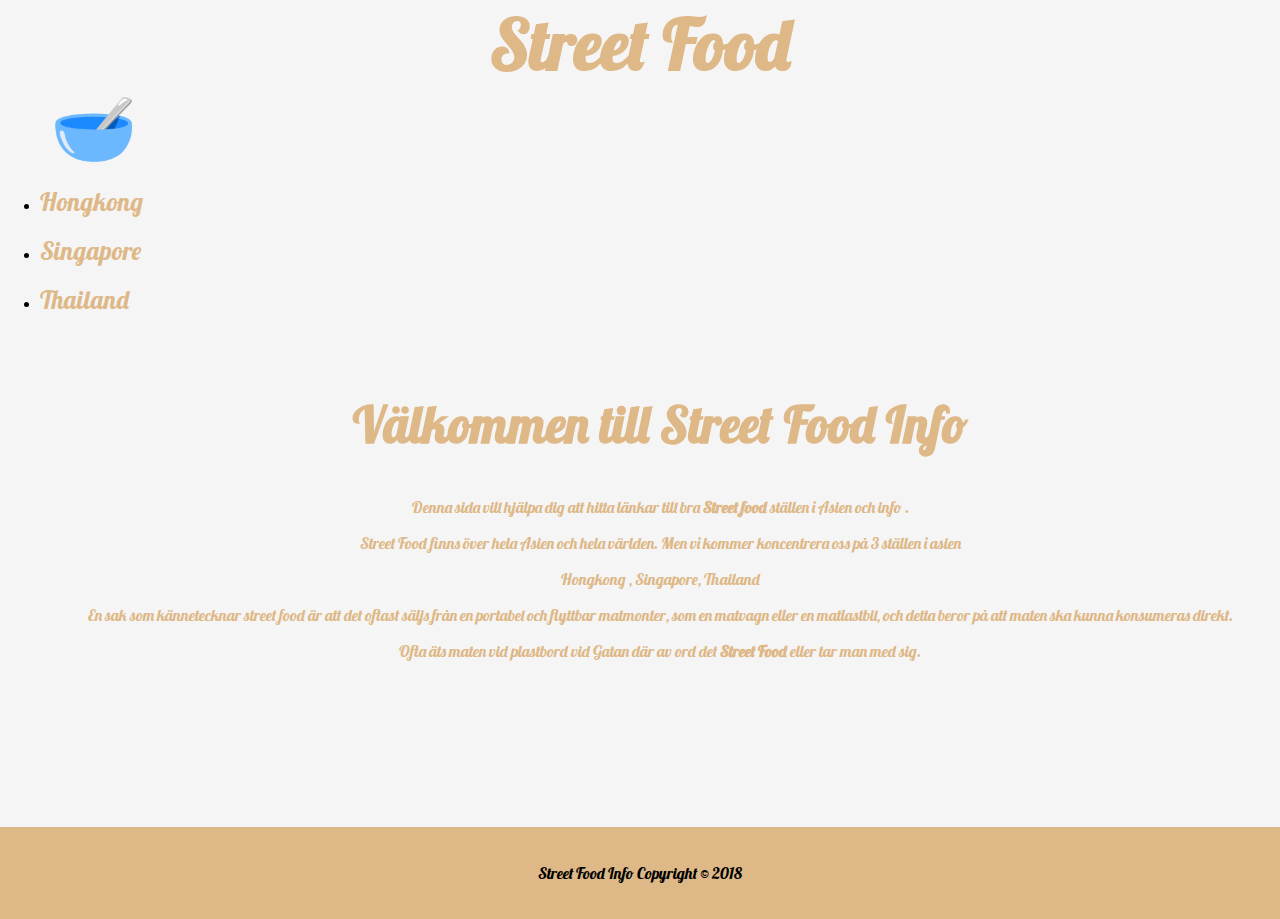
==== index.html @ 173a76e1 "first commit" ====
<!DOCTYPE html>
<html lang="sv">
<head>
	<meta charset="UTF-8">
	<meta name="viewport" content="width=device-width, initial-scale=1.0">
	<meta http-equiv="X-UA-Compatible" content="ie=edge">
	
	<title>sida1</title>
	<link href="https://fonts.googleapis.com/css?family=Lobster" rel="stylesheet">
	<link href='https://fonts.googleapis.com/css?family=Bangers' rel='stylesheet'>
	<link rel="stylesheet" href="style.css">
	<link rel="stylesheet" href="https://use.fontawesome.com/releases/v5.3.1/css/all.css" integrity="sha384-mzrmE5qonljUremFsqc01SB46JvROS7bZs3IO2EmfFsd15uHvIt+Y8vEf7N7fWAU" crossorigin="anonymous">
</head>
<body>
	<!--Landing page-->
	 
	<header class="showcase">
		    
		   
	    
				<h1>Street Food  </h1>
				<span class="bild">&#129379;</span>
				
		 
		
			
			
		
		<nav class="box">
				
			<ul>
				<li><a href="facts.html" target="_blank">Hongkong</a></li>
				 <br>
				<li><a href="about.html" target="_blank">Singapore</a></li>
				<br>
				<li><a href="skola.html" target="_blank">Thailand</a></li>
			</ul>
		</nav>
	</header>	
	

      
	<article >
		
        <div class="box2">
			
			<h2>Välkommen till Street Food Info   </h2>
			   <p>Denna sida vill hjälpa dig att  hitta länkar till bra <strong>Street food </strong> ställen i Asien  och info .</p> 
			   <p>Street Food finns över hela Asien och hela världen. Men vi kommer koncentrera oss på 3 ställen i asien </p>
			   <p>Hongkong , Singapore, Thailand  </p>
			   <p> En  sak som kännetecknar street food är att det oftast säljs från en portabel och flyttbar matmonter,
					som en matvagn eller en matlastbil, och detta beror på att maten ska kunna konsumeras direkt.</p>
				<p>Ofta  äts maten vid plastbord vid Gatan där av ord det <strong>Street Food</strong>  eller tar man med sig. </p>
				<p></p>
		</div>
	</article>


	<footer>
       <p >Street Food Info Copyright &copy; 2018</p>

	   
	</footer>
	
		

	
	   <script src="maria.js"></script>
</body>
</html>
      
       
	
































</body>
</html>
---- style.css ----
body {
    padding: 0;
    margin: auto;
    background-color:whitesmoke;
    font-family: 'Franklin Gothic Medium', 'Arial Narrow', Arial, sans-serif
}





   

.showcase h1 {
     text-align: center;
     color:burlywood;
     margin: auto;
     
     font-family: 'Lobster', cursive;
     font-size: 70px;
     padding:auto;
   
     
   
}



.bild {
    font-size: 70px;
    padding:50px ;
    margin-top:35px;
    
    
    
   
}
header{
    height: 25%;
    width: 100%;
    background-image: url("bilder/street.jpg" );
    background-size: cover;
    position: relative;
    background-position: no-repeat;
   margin: auto;

   padding:auto;
   
 
   
    
    


   

}
a:hover {
    color:red;
}
:any-link{
    color:burlywood;
    font-family: 'Lobster', cursive;
}

header a {
    font-size: 25px;
    text-decoration: none;
    
    
    
}


h2 {
    font-family: 'Lobster', cursive;
    font-size: 50px;
}



.box2 {
    padding: 20px;
    width: 100%;
    height: 80%;
    font-family: 'Lobster', cursive; 
    text-align: center;
    color:burlywood;
   
  
}
article {
    width: 100%;
    text-align: center;
    margin: auto;
}
p{
    font-family: 'Lobster', cursive;  
}

    


footer{
    padding:20px;
    margin-top:130px;
    text-align: center;
    background-color:burlywood;
}
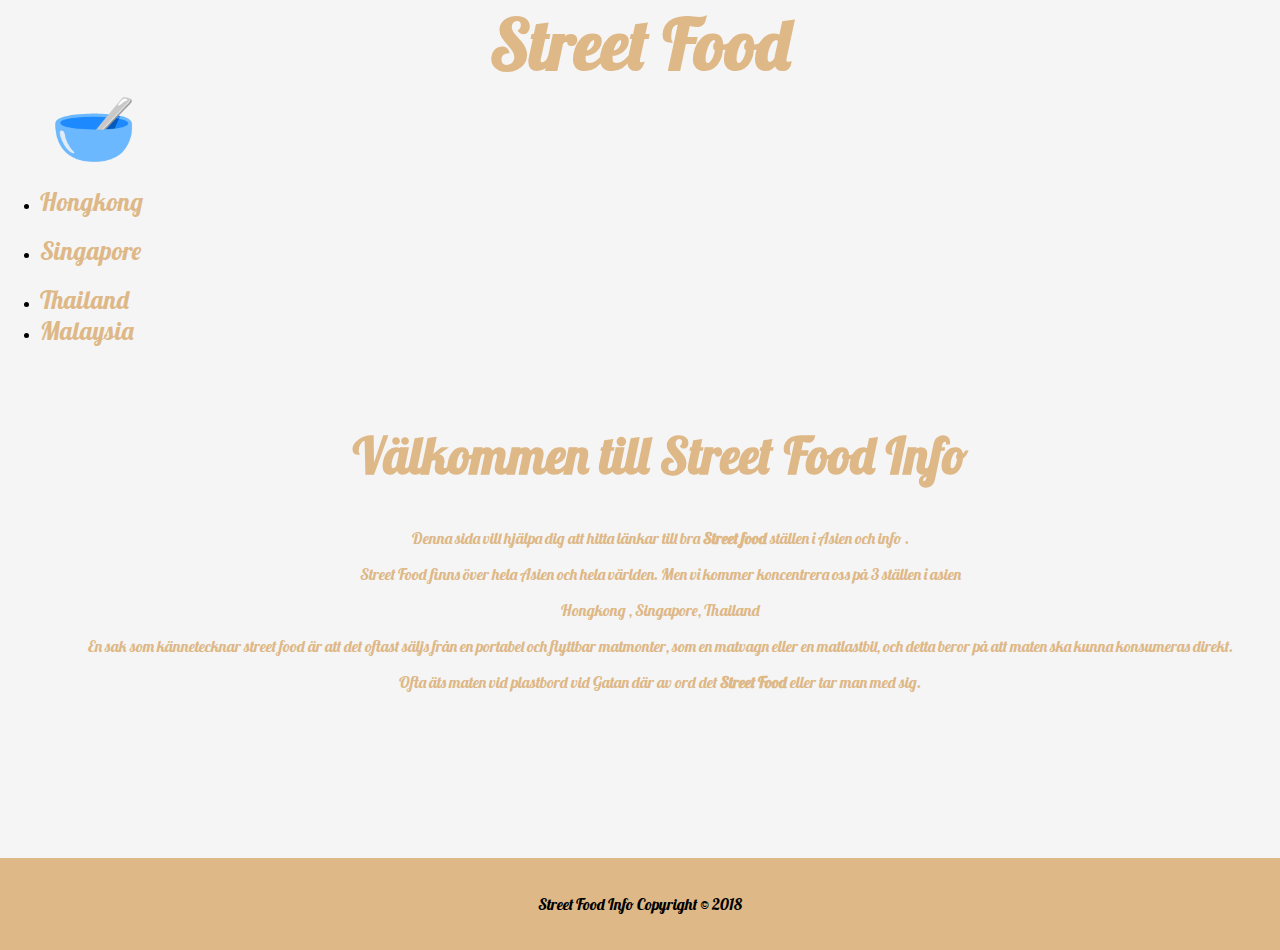
==== commit addad4ee: "New land" ====
--- a/index.html
+++ b/index.html
@@ -34,6 +34,7 @@
 				<li><a href="about.html" target="_blank">Singapore</a></li>
 				<br>
 				<li><a href="skola.html" target="_blank">Thailand</a></li>
+				<li><a href="Malay.html" target="_blank">Malaysia</a></li>
 			</ul>
 		</nav>
 	</header>	
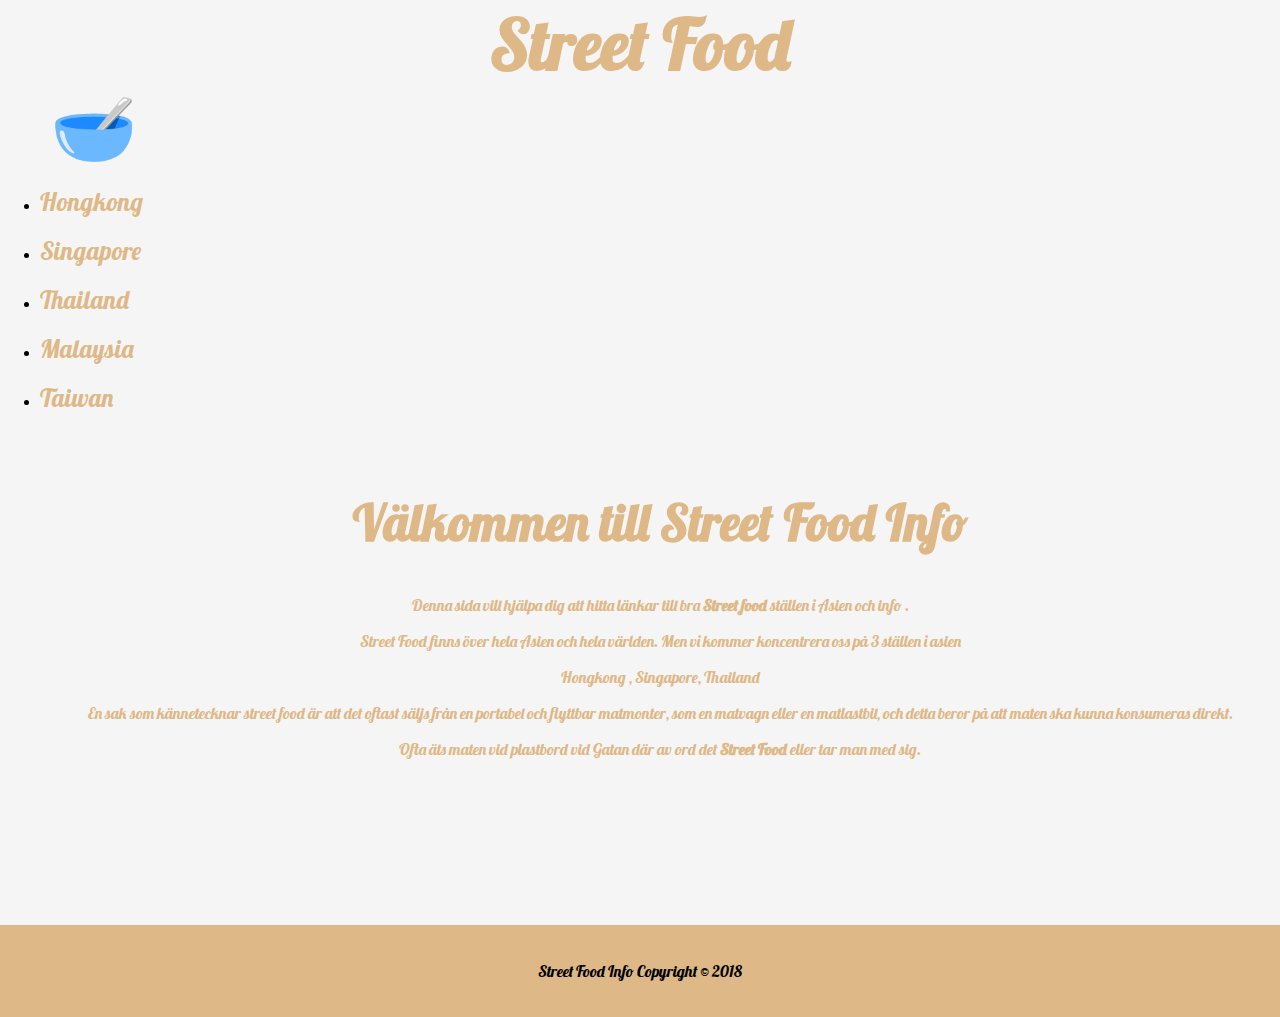
==== commit eb3ca878: "new land 2" ====
--- a/index.html
+++ b/index.html
@@ -34,7 +34,11 @@
 				<li><a href="about.html" target="_blank">Singapore</a></li>
 				<br>
 				<li><a href="skola.html" target="_blank">Thailand</a></li>
+				<br>
 				<li><a href="Malay.html" target="_blank">Malaysia</a></li>
+				<br>
+				<li><a href="Taiwan.html" target="_blank">Taiwan</a></li>
+
 			</ul>
 		</nav>
 	</header>	
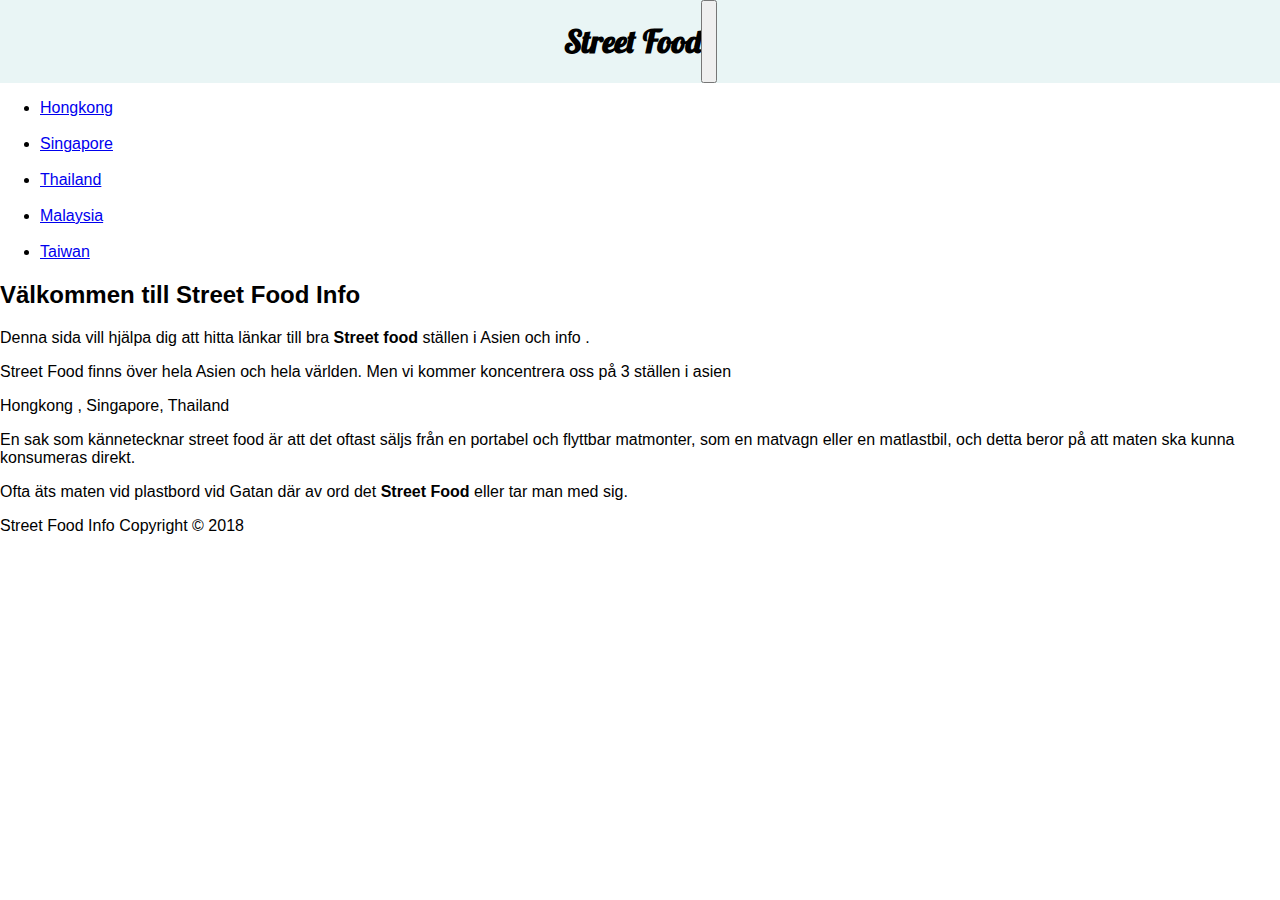
==== commit 80f2b876: "new" ====
--- a/index.html
+++ b/index.html
@@ -18,10 +18,10 @@
 		    
 		   
 	    
-				<h1>Street Food  </h1>
-				<span class="bild">&#129379;</span>
+				<h1 class="main-text">Street Food  </h1>
+				<button class="btn"></button>
 				
-		 
+	</header>
 		
 			
 			
@@ -41,7 +41,7 @@
 
 			</ul>
 		</nav>
-	</header>	
+	
 	
 
       
@@ -70,7 +70,7 @@
 		
 
 	
-	   <script src="maria.js"></script>
+	   <script src="index.js"></script>
 </body>
 </html>
       
--- a/style.css
+++ b/style.css
@@ -1,118 +1,21 @@
 body {
     padding: 0;
-    margin: auto;
-    background-color:whitesmoke;
+    margin: 0;
+    
     font-family: 'Franklin Gothic Medium', 'Arial Narrow', Arial, sans-serif
 }
 
 
+.showcase {
+    display: flex;
+    justify-content: center;
+  background-color: rgb(233, 245, 245);
+}
+.main-text{
+    font-family: 'Lobster', cursive;
 
-
-
-   
-
-.showcase h1 {
-     text-align: center;
-     color:burlywood;
-     margin: auto;
-     
-     font-family: 'Lobster', cursive;
-     font-size: 70px;
-     padding:auto;
-   
-     
-   
 }
 
-
-
-.bild {
-    font-size: 70px;
-    padding:50px ;
-    margin-top:35px;
-    
-    
-    
-   
-}
-header{
-    height: 25%;
-    width: 100%;
-    background-image: url("bilder/street.jpg" );
-    background-size: cover;
-    position: relative;
-    background-position: no-repeat;
-   margin: auto;
-
-   padding:auto;
-   
- 
-   
-    
-    
-
-
-   
-
-}
-a:hover {
-    color:red;
-}
-:any-link{
-    color:burlywood;
-    font-family: 'Lobster', cursive;
-}
-
-header a {
-    font-size: 25px;
-    text-decoration: none;
-    
-    
-    
-}
-
-
-h2 {
-    font-family: 'Lobster', cursive;
-    font-size: 50px;
-}
-
-
-
-.box2 {
-    padding: 20px;
-    width: 100%;
-    height: 80%;
-    font-family: 'Lobster', cursive; 
-    text-align: center;
-    color:burlywood;
-   
-  
-}
-article {
-    width: 100%;
-    text-align: center;
-    margin: auto;
-}
-p{
-    font-family: 'Lobster', cursive;  
-}
-
-    
-
-
-footer{
-    padding:20px;
-    margin-top:130px;
-    text-align: center;
-    background-color:burlywood;
-}
-    
-
-
-
-
-    
 
 
 
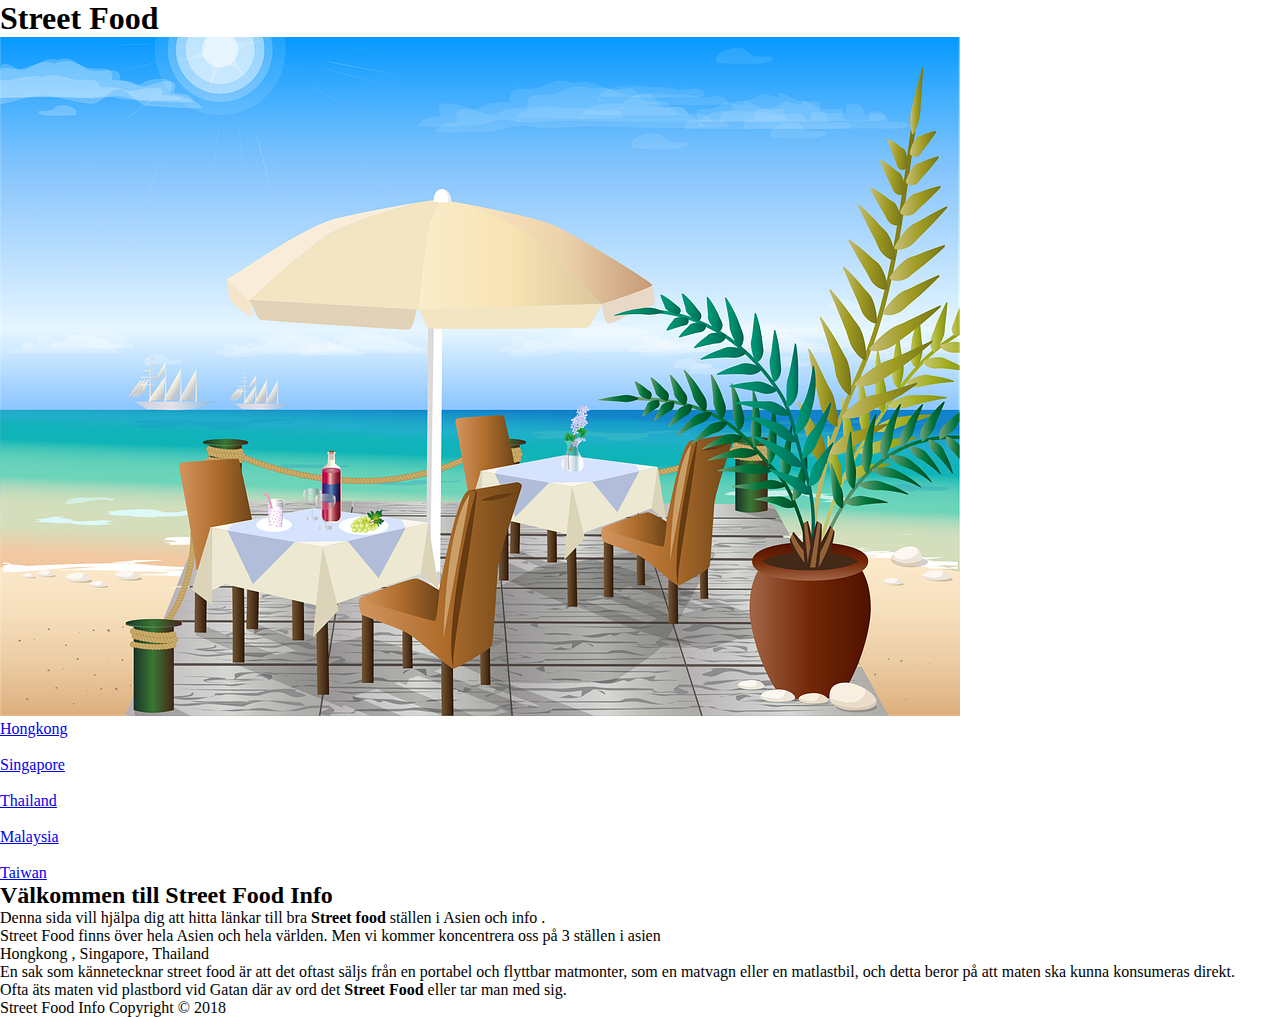
==== commit 2b818826: "new" ====
--- a/index.html
+++ b/index.html
@@ -1,5 +1,5 @@
 <!DOCTYPE html>
-<html lang="sv">
+<html lang="en">
 <head>
 	<meta charset="UTF-8">
 	<meta name="viewport" content="width=device-width, initial-scale=1.0">
@@ -15,18 +15,31 @@
 	<!--Landing page-->
 	 
 	<header class="showcase">
+
+
+		
 		    
 		   
 	    
 				<h1 class="main-text">Street Food  </h1>
-				<button class="btn"></button>
+			
 				
 	</header>
+
+	<div class="sponsor">
+		<img src="img/strand.png" alt="beach">
+
+	</div>
+	<div class="distortion">
+
+	</div>
+
 		
 			
 			
 		
 		<nav class="box">
+			<ion-icon name="ios-menu"></ion-icon>
 				
 			<ul>
 				<li><a href="facts.html" target="_blank">Hongkong</a></li>
--- a/style.css
+++ b/style.css
@@ -1,21 +1,11 @@
+*{
+    margin: 0;
+    padding:0;
+    box-sizing: border-box;
+}
 body {
-    padding: 0;
-    margin: 0;
     
-    font-family: 'Franklin Gothic Medium', 'Arial Narrow', Arial, sans-serif
 }
-
-
-.showcase {
-    display: flex;
-    justify-content: center;
-  background-color: rgb(233, 245, 245);
-}
-.main-text{
-    font-family: 'Lobster', cursive;
-
-}
-
 
 
 
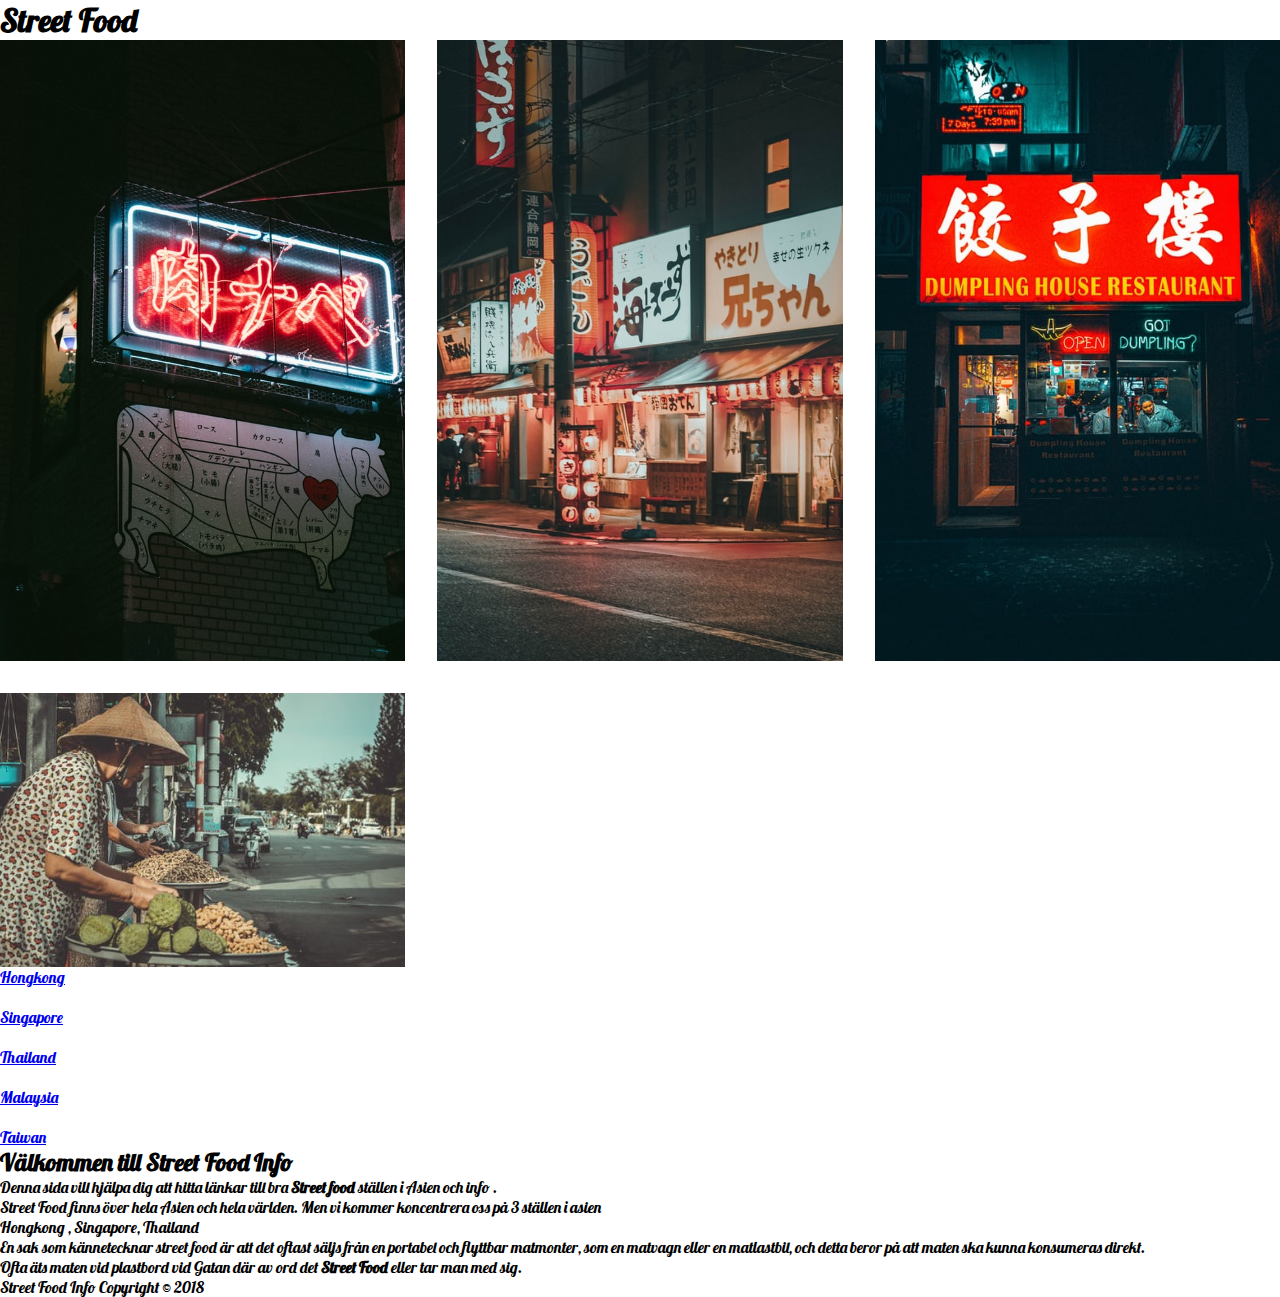
==== commit e6ab2e0b: "new2" ====
--- a/index.html
+++ b/index.html
@@ -26,20 +26,40 @@
 				
 	</header>
 
-	<div class="sponsor">
-		<img src="img/strand.png" alt="beach">
+	<div class="gallery">
+     
+	<div class="container">
+		<img class="bild" src="img/sign.jpg" alt="beach" data-original="korea.jpg">
+	</div>
 
+
+        <div class="container">
+			<img class="bild" src="img/mat.jpg" alt="beach" data-original="korea.jpg">
+		</div>
+
+		<div class="container">
+			<img class="bild" src="img/dump.jpg" alt="beach" data-original="korea.jpg">
+		</div>
+
+		<div class="container">
+			<img class="bild" src="img/vitnam.jpeg" alt="beach" data-original="korea.jpg">
+		</div>
 	</div>
-	<div class="distortion">
 
+	<div class="modal">
+		<img src="img/korea.jpg" alt="" class="modal-img">
+
+		<p class="caption"></p>
 	</div>
+		
+
 
 		
 			
 			
 		
 		<nav class="box">
-			<ion-icon name="ios-menu"></ion-icon>
+			
 				
 			<ul>
 				<li><a href="facts.html" target="_blank">Hongkong</a></li>
@@ -58,12 +78,12 @@
 	
 
       
-	<article >
+	
 		
         <div class="box2">
 			
 			<h2>Välkommen till Street Food Info   </h2>
-			   <p>Denna sida vill hjälpa dig att  hitta länkar till bra <strong>Street food </strong> ställen i Asien  och info .</p> 
+			   <p >Denna sida vill hjälpa dig att  hitta länkar till bra <strong>Street food </strong> ställen i Asien  och info .</p> 
 			   <p>Street Food finns över hela Asien och hela världen. Men vi kommer koncentrera oss på 3 ställen i asien </p>
 			   <p>Hongkong , Singapore, Thailand  </p>
 			   <p> En  sak som kännetecknar street food är att det oftast säljs från en portabel och flyttbar matmonter,
@@ -71,7 +91,7 @@
 				<p>Ofta  äts maten vid plastbord vid Gatan där av ord det <strong>Street Food</strong>  eller tar man med sig. </p>
 				<p></p>
 		</div>
-	</article>
+	
 
 
 	<footer>
@@ -82,7 +102,7 @@
 	
 		
 
-	
+	<script src="https://cdnjs.cloudflare.com/ajax/libs/gsap/3.5.0/gsap.min.js"></script>
 	   <script src="index.js"></script>
 </body>
 </html>
--- a/style.css
+++ b/style.css
@@ -4,18 +4,70 @@
     box-sizing: border-box;
 }
 body {
+    font-family: 'Lobster', cursive;
     
 }
 
 
+.gallery {
+    display: grid;
+    grid-template-columns: repeat(auto-fit, minmax(400px ,1fr));
+    min-height: 100vh;
+    grid-gap:2rem;
+}
+
+.container  {
+    overflow: hidden;
+
+
+}
+
+.container img {
+    width: 100%;
+    height: 100%;
+    object-fit: cover;
+    transition: all 0.3s ease-out;
+    cursor: pointer;
+}
+
+.container img:hover{
+    transform: scale(1.2);
+
+}
+
+.modal-img{
+    position: absolute;
+    height: 70% ;
+    top:50%;
+    left:50%;
+    transform: translate(-50%, -50%)  scale(0.5);
+    transition: all 0.25s ease-out ;
+}
+.modal-img.open{
+    transform: translate(-50%, -50%)  scale(0.1);
+
+}
+.modal.open{
+    opacity: 1;
+    pointer-events: all;
+}
+
+.modal{
+    pointer-events: none;
+    background:rgba(0,0,0,0.8);
+    transition: 0.25s ease-out ;
+
+    position: fixed;
+    top:0 ;
+    left:0;
+    width: 100%;
+    height: 100%;
+   opacity: 0;
+   
 
 
 
-
- 
-
-
-
+}
 
 
 
